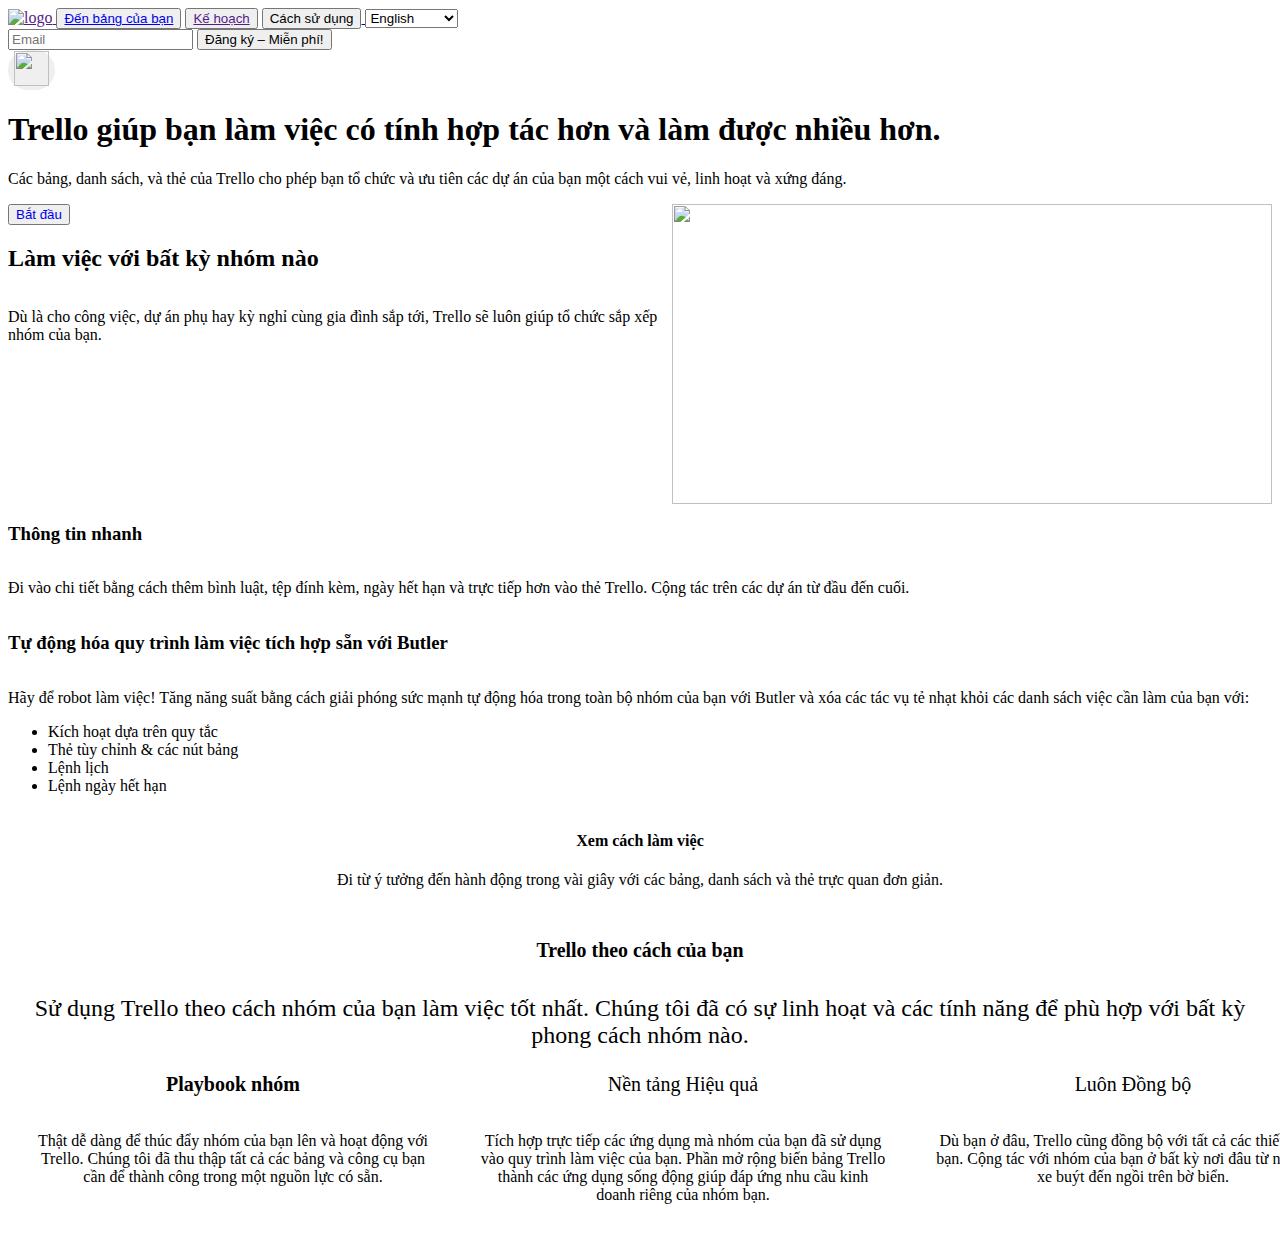
==== Home-Ads-Page/index.html @ 7fcd3ace "trello new" ====
<!DOCTYPE html>
<html lang="en">

<head>
    <meta charset="UTF-8">
    <meta name="viewport" content="width=device-width, initial-scale=1.0">
    <title>Document</title>
    <link rel="stylesheet" href="./styles/style.css">
</head>

<body>
    <div class="container">
        <div class="header">
            <div class="logo">
                <a href="" target="_blank">
                    <img src="./images/800px-Trello_logo.svg.png" alt="logo" width="100px" height="40px">
                </a>
                <button class="bnt-daskboard"><a href="http://127.0.0.1:5501/dashboard-page/dashboard.html" target="_blank">Đến bảng của bạn</a></button>

                <button class="bnt-plan"><a href="" target="_blank">Kế hoạch</a></button>
                <a href="http://127.0.0.1:5501/How-to-use/index.html" target="_blank"><button class="bnt-How">Cách sử
                        dụng</button>
                </a>

                <select class="selectpicker" data-width="fit">
                    <option data-content='<span class="flag-icon flag-icon-us"></span> English'>English</option>
                    <option data-content='<span class="flag-icon flag-icon-mx"></span> Vietanmese'>Vietanmese</option>
                </select>
                <form class="quick-signup" method="POST" action="/signup_redirect">
                    <input name="email" class="quick-signup" type="email" placeholder="Email">
                    <button type="submit" data-analytics-button="greenSignupHeroButton" class="signup">
                        Đăng ký – Miễn phí!
                    </button>
                </form>
                <button style="border-radius: 30px 30px 30px 30px;border: none;" onclick="myFunction()"
                    style="border: none; outline: none; cursor: pointer;">
                    <img src="./images/sun.svg" alt="" width="35px" height="35px">
                </button>

            </div>
        </div>
        <div class="content">
            <h1>Trello giúp bạn làm việc có tính hợp tác hơn và làm được nhiều hơn.</h1>
            <p class="lead">
                Các bảng, danh sách, và thẻ của Trello cho phép bạn tổ chức và ưu tiên các dự án của bạn một cách vui
                vẻ, linh hoạt và xứng đáng.
            </p>

        </div>
        <div style="display: flex; justify-content: flex-start; flex-direction: row;">
            <div class="content1" style="display: inline-block;">
                <button class="bnt-begin">
                    <a style="text-decoration: none;" href="http://127.0.0.1:5501/dashboard-page/dashboard.html" target="_blank">Bắt đầu</a>
                </button>
                <h2>Làm việc với bất kỳ nhóm nào</h2>
                <p style="display: inline-block;">
                    Dù là cho công việc, dự án phụ hay kỳ nghỉ cùng gia đình sắp tới, Trello sẽ luôn giúp tổ chức sắp
                    xếp
                    nhóm của bạn.
                </p>
            </div>
            <img src="./images/Annotation 2020-08-04 154716.png" alt="" width="600px" height="300px">
        </div>

        <div style="display: flex;justify-content: flex-start;flex-direction: row;">
            <img src="./images/Annotation 2020-08-04 162029.png" alt="">
            <div class="content2" style="display: inline-block;">
                <h3 style="display: inline-block;">Thông tin nhanh</h3>
                <p>Đi vào chi tiết bằng cách thêm bình luật, tệp đính kèm, ngày hết hạn và trực tiếp hơn vào thẻ Trello.
                    Cộng tác trên các dự án từ đầu đến cuối.</p>
            </div>

        </div>

        <div style="display: flex;justify-content: flex-start;flex-direction: row;">
            <div class="content3" style="display: inline-block;">
                <h3 style="display: inline-block;">Tự động hóa quy trình làm việc tích hợp sẵn với Butler</h3>
                <p>Hãy để robot làm việc! Tăng năng suất bằng cách giải phóng sức mạnh tự động hóa trong toàn bộ nhóm
                    của bạn với Butler và xóa các tác vụ tẻ nhạt khỏi các danh sách việc cần làm của bạn với:</p>
                <ul>
                    <li>Kích hoạt dựa trên quy tắc</li>
                    <li>Thẻ tùy chỉnh & các nút bảng</li>
                    <li>Lệnh lịch</li>
                    <li>Lệnh ngày hết hạn</li>
                </ul>
            </div>
            <img src="./images/2020-08-04 165201.png" alt="">
        </div>

        <div class="content4" style="text-align: center;">
            <h4>Xem cách làm việc</h4>
            <p>Đi từ ý tưởng đến hành động trong vài giây với các bảng, danh sách và thẻ trực quan đơn giản.</p>
        </div>

        <div style="display: flex;justify-content: center; flex-direction: row;">

            <img src="./images/Annotation 2020-08-04 170134.png" alt="">

        </div>
        <div class="content5" style="text-align: center;font-size: 1.5rem;">
            <h5>Trello theo cách của bạn</h5>
            <p>Sử dụng Trello theo cách nhóm của bạn làm việc tốt nhất. Chúng tôi đã có sự linh hoạt và các tính năng để
                phù hợp với bất kỳ phong cách nhóm nào.</p>
        </div>

        <div style="display: flex;flex-direction: row;">
            <div class="content6" style="display:flex; flex-direction: column;text-align: center;">
                <img style="width: 450px;" src="./images/updated-layouts-collab copy.png" alt="">
                <h6 style="font-size: 1.25em; margin: 0;">Playbook nhóm</h6>
                <p style="padding: 20px;">Thật dễ dàng để thúc đẩy nhóm của bạn lên và hoạt động với Trello. Chúng tôi
                    đã thu thập tất cả các
                    bảng
                    và công cụ bạn cần để thành công trong một nguồn lực có sẵn.</p>
            </div>

            <div class="content7" style="display:flex;flex-direction: column;text-align: center;">
                <img style="width: 450px;" src="./images/updated-layouts-platform copy.png" alt="">
                <h7 style="font-size: 1.25em;">Nền tảng Hiệu quả</h7>
                <p style="padding: 20px;">Tích hợp trực tiếp các ứng dụng mà nhóm của bạn đã sử dụng vào quy trình làm
                    việc của bạn. Phần mở
                    rộng
                    biến bảng Trello thành các ứng dụng sống động giúp đáp ứng nhu cầu kinh doanh riêng của nhóm bạn.
                </p>
            </div>

            <div class="content8" style="display:flex; flex-direction: column;text-align: center;">
                <img style="width: 450px;" src="./images/updated-layouts-sync copy.png" alt="">
                <h8 style="font-size: 1.25em;">Luôn Đồng bộ</h8>
                <p style="padding: 20px;">Dù bạn ở đâu, Trello cũng đồng bộ với tất cả các thiết bị của bạn. Cộng tác
                    với nhóm của bạn ở bất kỳ
                    nơi
                    đâu từ ngồi trên xe buýt đến ngồi trên bờ biển.</p>
            </div>

        </div>







    </div>


    <script>
        function myFunction() {
            var element = document.body;
            element.classList.toggle("dark-mode");
        }
    </script>
</body>

</html>
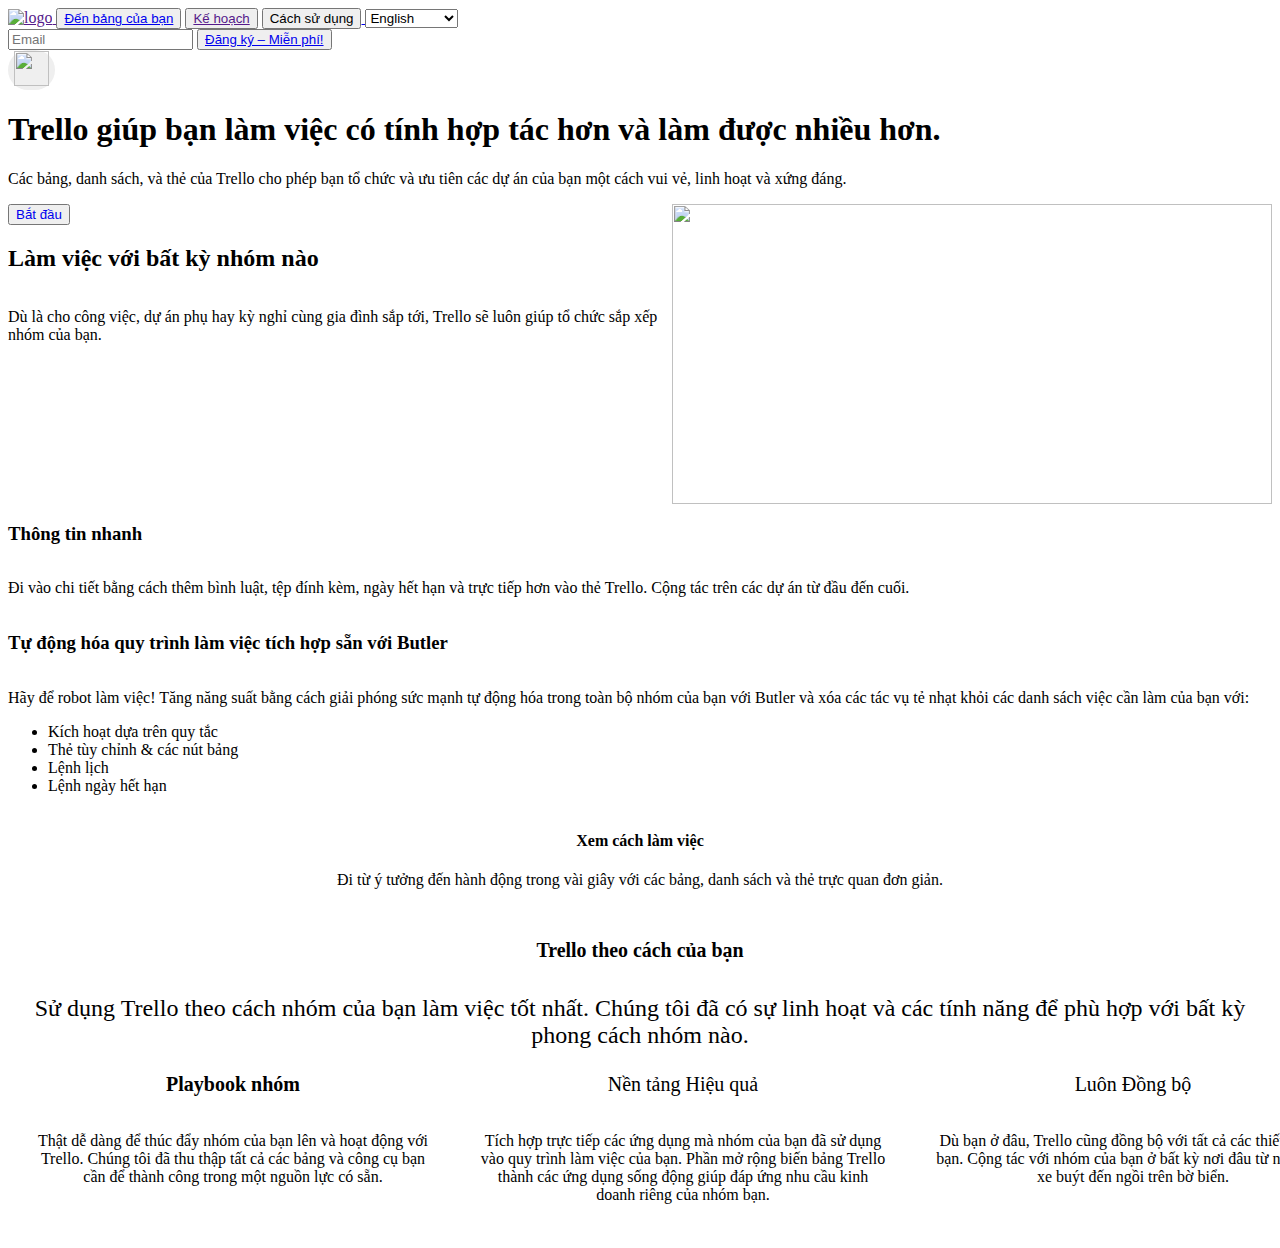
==== commit d8094a99: "trello new" ====
--- a/Home-Ads-Page/index.html
+++ b/Home-Ads-Page/index.html
@@ -15,10 +15,10 @@
                 <a href="" target="_blank">
                     <img src="./images/800px-Trello_logo.svg.png" alt="logo" width="100px" height="40px">
                 </a>
-                <button class="bnt-daskboard"><a href="http://127.0.0.1:5501/dashboard-page/dashboard.html" target="_blank">Đến bảng của bạn</a></button>
+                <button class="bnt-daskboard"><a href="../dashboard-page/dashboard.html" target="_blank">Đến bảng của bạn</a></button>
 
                 <button class="bnt-plan"><a href="" target="_blank">Kế hoạch</a></button>
-                <a href="http://127.0.0.1:5501/How-to-use/index.html" target="_blank"><button class="bnt-How">Cách sử
+                <a href="http://127.0.0.1:5502/How-to-use/index.html" target="_blank"><button class="bnt-How">Cách sử
                         dụng</button>
                 </a>
 
@@ -29,7 +29,7 @@
                 <form class="quick-signup" method="POST" action="/signup_redirect">
                     <input name="email" class="quick-signup" type="email" placeholder="Email">
                     <button type="submit" data-analytics-button="greenSignupHeroButton" class="signup">
-                        Đăng ký – Miễn phí!
+                        <a href="../Login-Page/signup.html" target="_blank">Đăng ký – Miễn phí!</a>
                     </button>
                 </form>
                 <button style="border-radius: 30px 30px 30px 30px;border: none;" onclick="myFunction()"
@@ -50,7 +50,7 @@
         <div style="display: flex; justify-content: flex-start; flex-direction: row;">
             <div class="content1" style="display: inline-block;">
                 <button class="bnt-begin">
-                    <a style="text-decoration: none;" href="http://127.0.0.1:5501/dashboard-page/dashboard.html" target="_blank">Bắt đầu</a>
+                    <a style="text-decoration: none;" href="../dashboard-page/dashboard.html" target="_blank">Bắt đầu</a>
                 </button>
                 <h2>Làm việc với bất kỳ nhóm nào</h2>
                 <p style="display: inline-block;">
